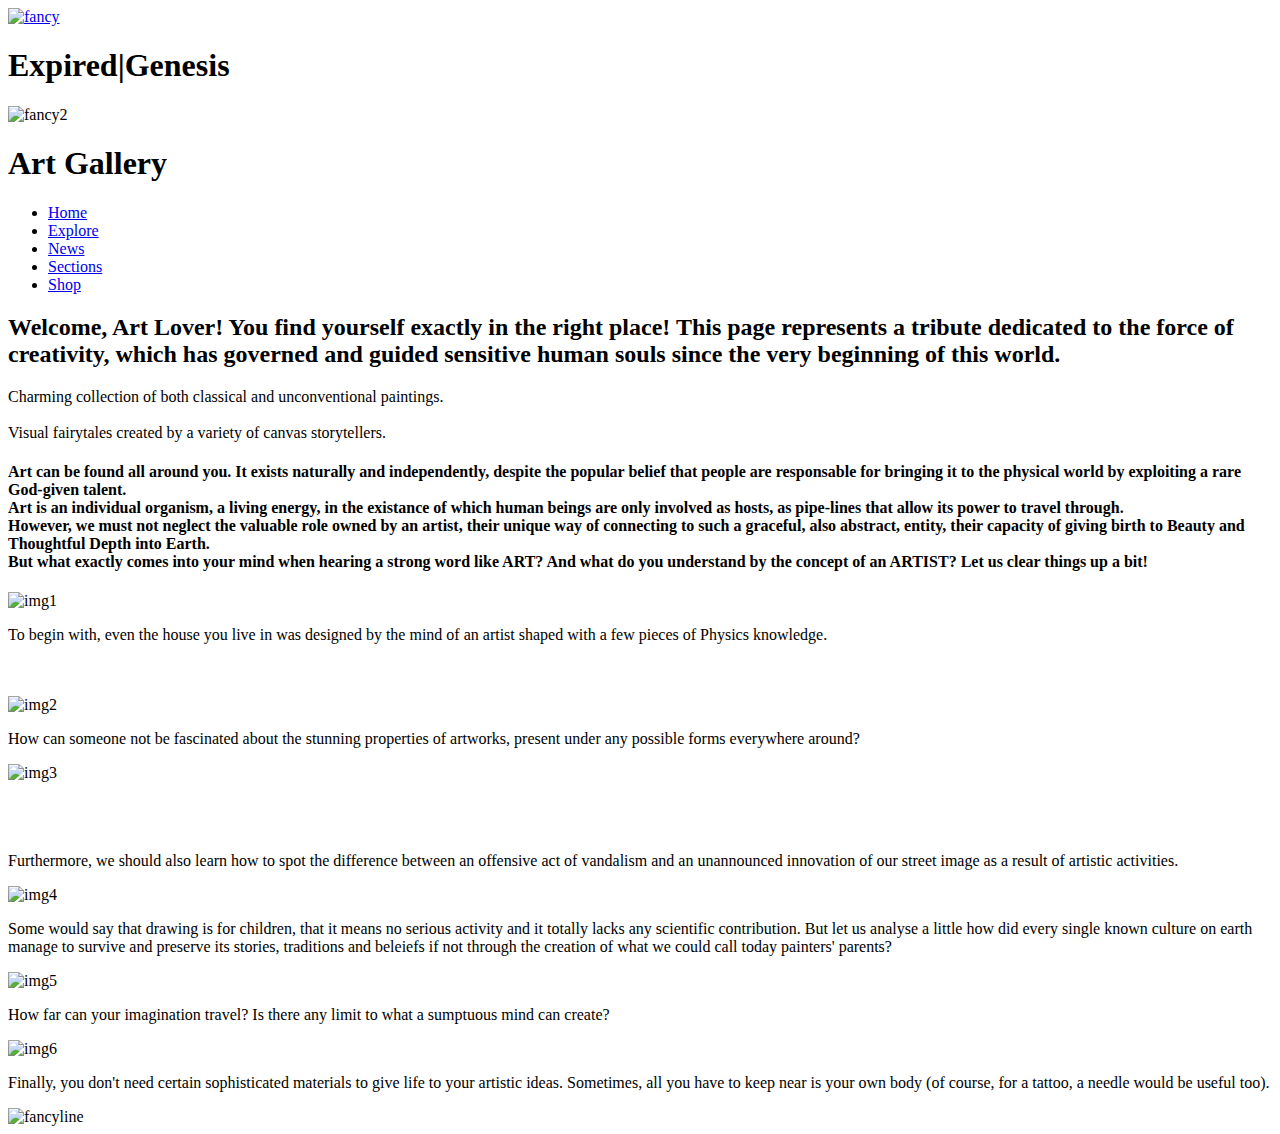
==== index.html @ 5c78a4f8 "Update index.html" ====
<!DOCTYPE html>
<html lang="en">
    
    <head>
        <meta charset="utf-8">
        <meta name="viewport" content="width=device-width, initial-scale=1.0">
        <title>Expired|Genesis</title>
        <meta name="art-gallery" content="A spectacular collection of masterpieces">
        <link type="text/CSS" rel="stylesheet" href="style.css">
        <link type="text/CSS" rel="stylesheet" href="stylesheet.css">
        <link type="image/png" rel="shortcut icon" href="https://images.saatchiart.com/saatchi/1024411/art/4396707/3466547-PPADHHXS-7.jpg">
    </head>
    <body>
        <div class="png">
            <a href="https://www.facebook.com/Simmiyo">
                <img alt="fancy" id="em" src="PinClipart.com_clip-art-email-icon_3337213.png"/>
            </a>
            <h1>Expired|Genesis</h1>
            <img alt="fancy2" src="toppng.com-fancy-line-png-2000x285.png"/>
            <h1>Art Gallery</h1>
        </div>
        <ul class="menu">
            <li><a class="active" href="index.html">Home</a></li>
            <li><a href="Explore.html">Explore</a></li>
            <li><a href="News.html">News</a></li>
            <li><a href="Sections.html">Sections</a></li>
            <li><a href="Shop.html">Shop</a></li>
        </ul>
        <h2>
            Welcome, Art Lover! You find yourself exactly in the right place! This page represents a tribute dedicated to the force of creativity, which has governed and guided sensitive human souls since the very beginning of this world. 
        </h2>
        <p class="rainbow">
            Charming collection of both classical and unconventional paintings.
            <br/><br/>Visual fairytales created by a variety of canvas storytellers.
        </p>
        <h4>Art can be found all around you. It exists naturally and independently, despite the popular belief that people are responsable for bringing it to the physical world by exploiting a rare God-given talent.<br/>Art is an individual organism, a living energy, in the existance of which human beings are only involved as hosts, as pipe-lines that allow its power to travel through.<br/>However, we must not neglect the valuable role owned by an artist, their unique way of connecting to such a graceful, also abstract, entity, their capacity of giving birth to Beauty and Thoughtful Depth into Earth.<br/>But what exactly comes into your mind when hearing a strong word like ART? And what do you understand by the concept of an ARTIST? Let us clear things up a bit!</h4>
        <div class="left"><img alt="img1" src="snail-fantasy-art-forest-house-wallpaper-preview.jpg"/><p>To begin with, even the house you live in was designed by the mind of an artist shaped with a few pieces of Physics knowledge.</p></div>
        <br/><br/>
        <div class="right"><img alt="img2" src="milan-gargoyles.jpg"/><p>How can someone not be fascinated about the stunning properties of artworks, present under any possible forms everywhere around?</p></div>
        <div class="left"><img alt="img3" src="Dze3PxyWkAAUDBL.jpg"/><p><br/><br/><br/>Furthermore, we should also learn how to spot the difference between an offensive act of vandalism and an unannounced innovation of our street image as a result of artistic activities.</p></div>
        <div class="right"><img alt="img4" src="0948ef599af8d937eaf1745bf157d761.jpg"/><p>Some would say that drawing is for children, that it means no serious activity and it totally lacks any scientific contribution. But let us analyse a little how did every single known culture on earth manage to survive and preserve its stories, traditions and beleiefs if not through the creation of what we could call today painters' parents?</p></div>
        <div class="left"><img alt="img5" src="vladimir-kush-oil-painting-02.jpg"/><p>How far can your imagination travel? Is there any limit to what a sumptuous mind can create?</p>
        </div>
        <div class="right"><img alt="img6" src="Magical-Harry-Potter-Tattoo-Designs0291.jpg"/><p>Finally, you don't need certain sophisticated materials to give life to your artistic ideas. Sometimes, all you have to keep near is your own body (of course, for a tattoo, a needle would be useful too).</p>
        </div>
        <img alt="fancyline" id="fancyline" src="toppng.com-fancy-line-png-2000x285.png"/>
    </body>
</html>
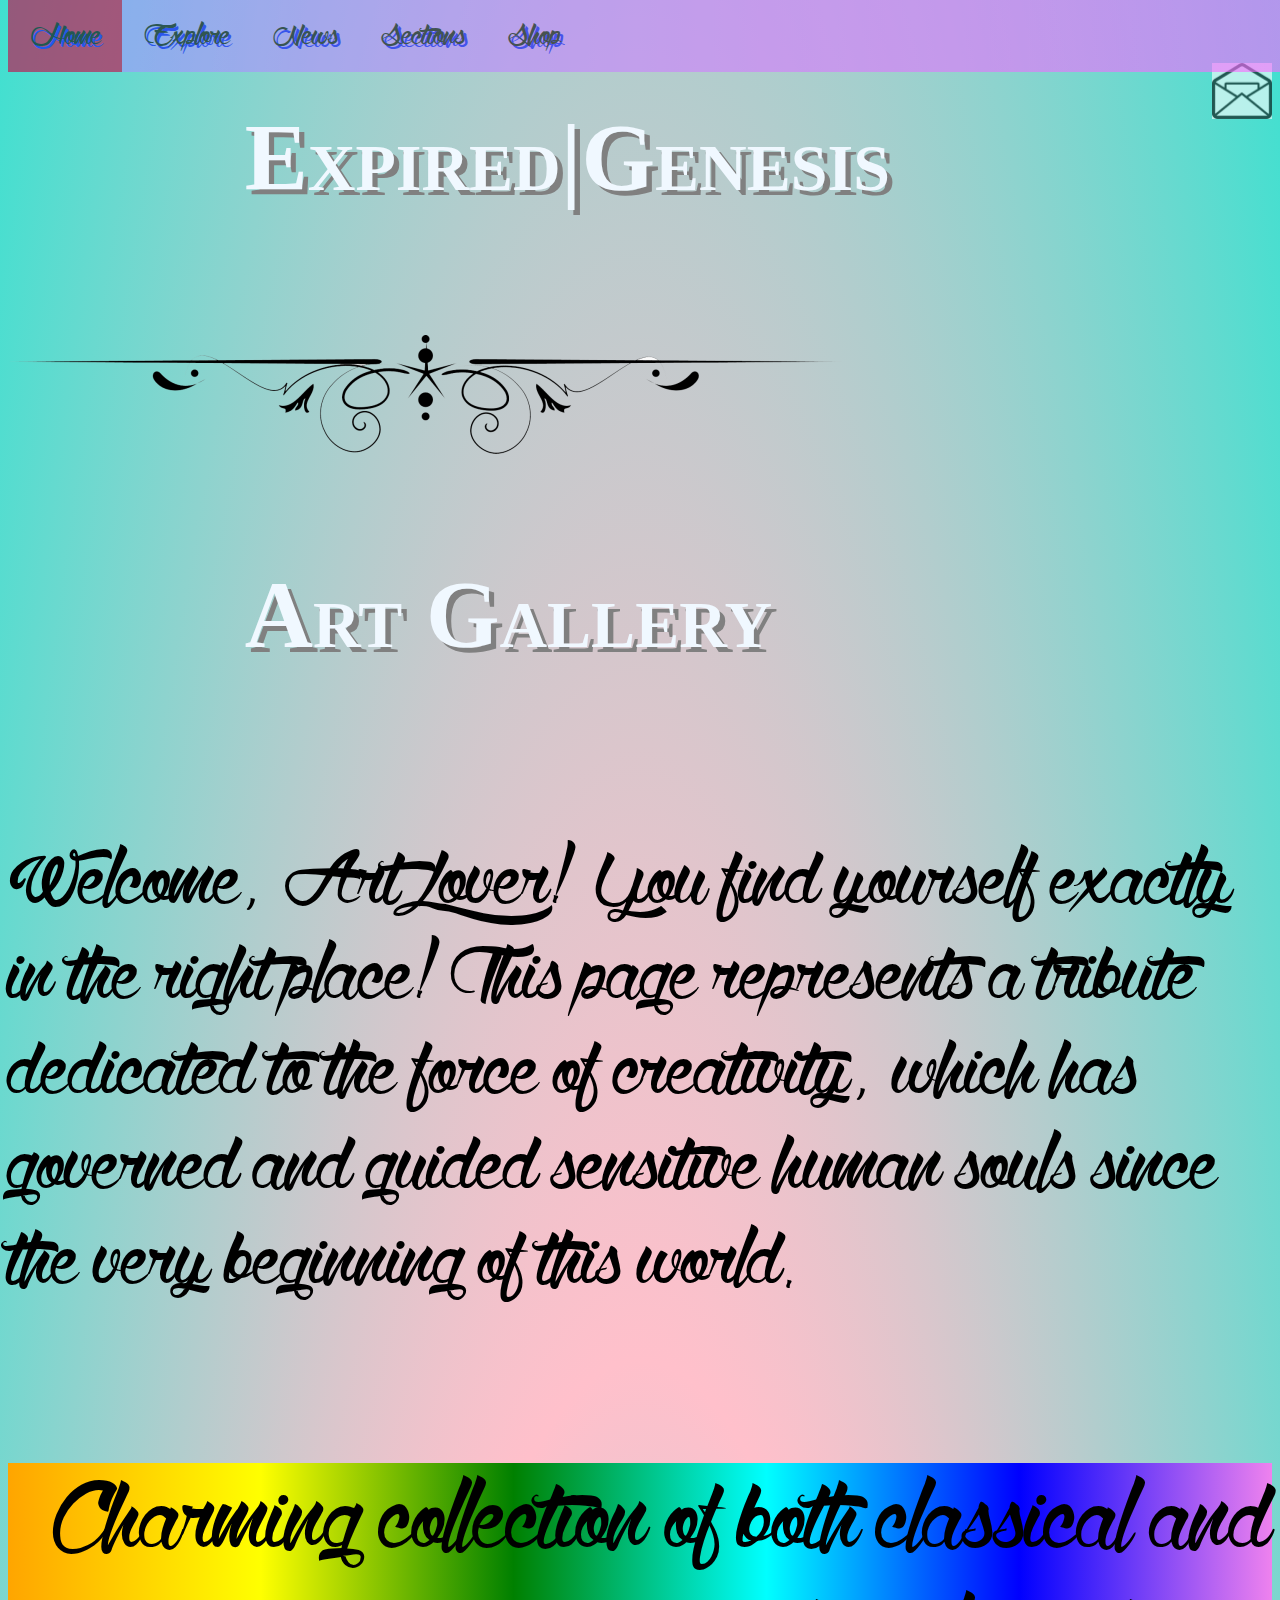
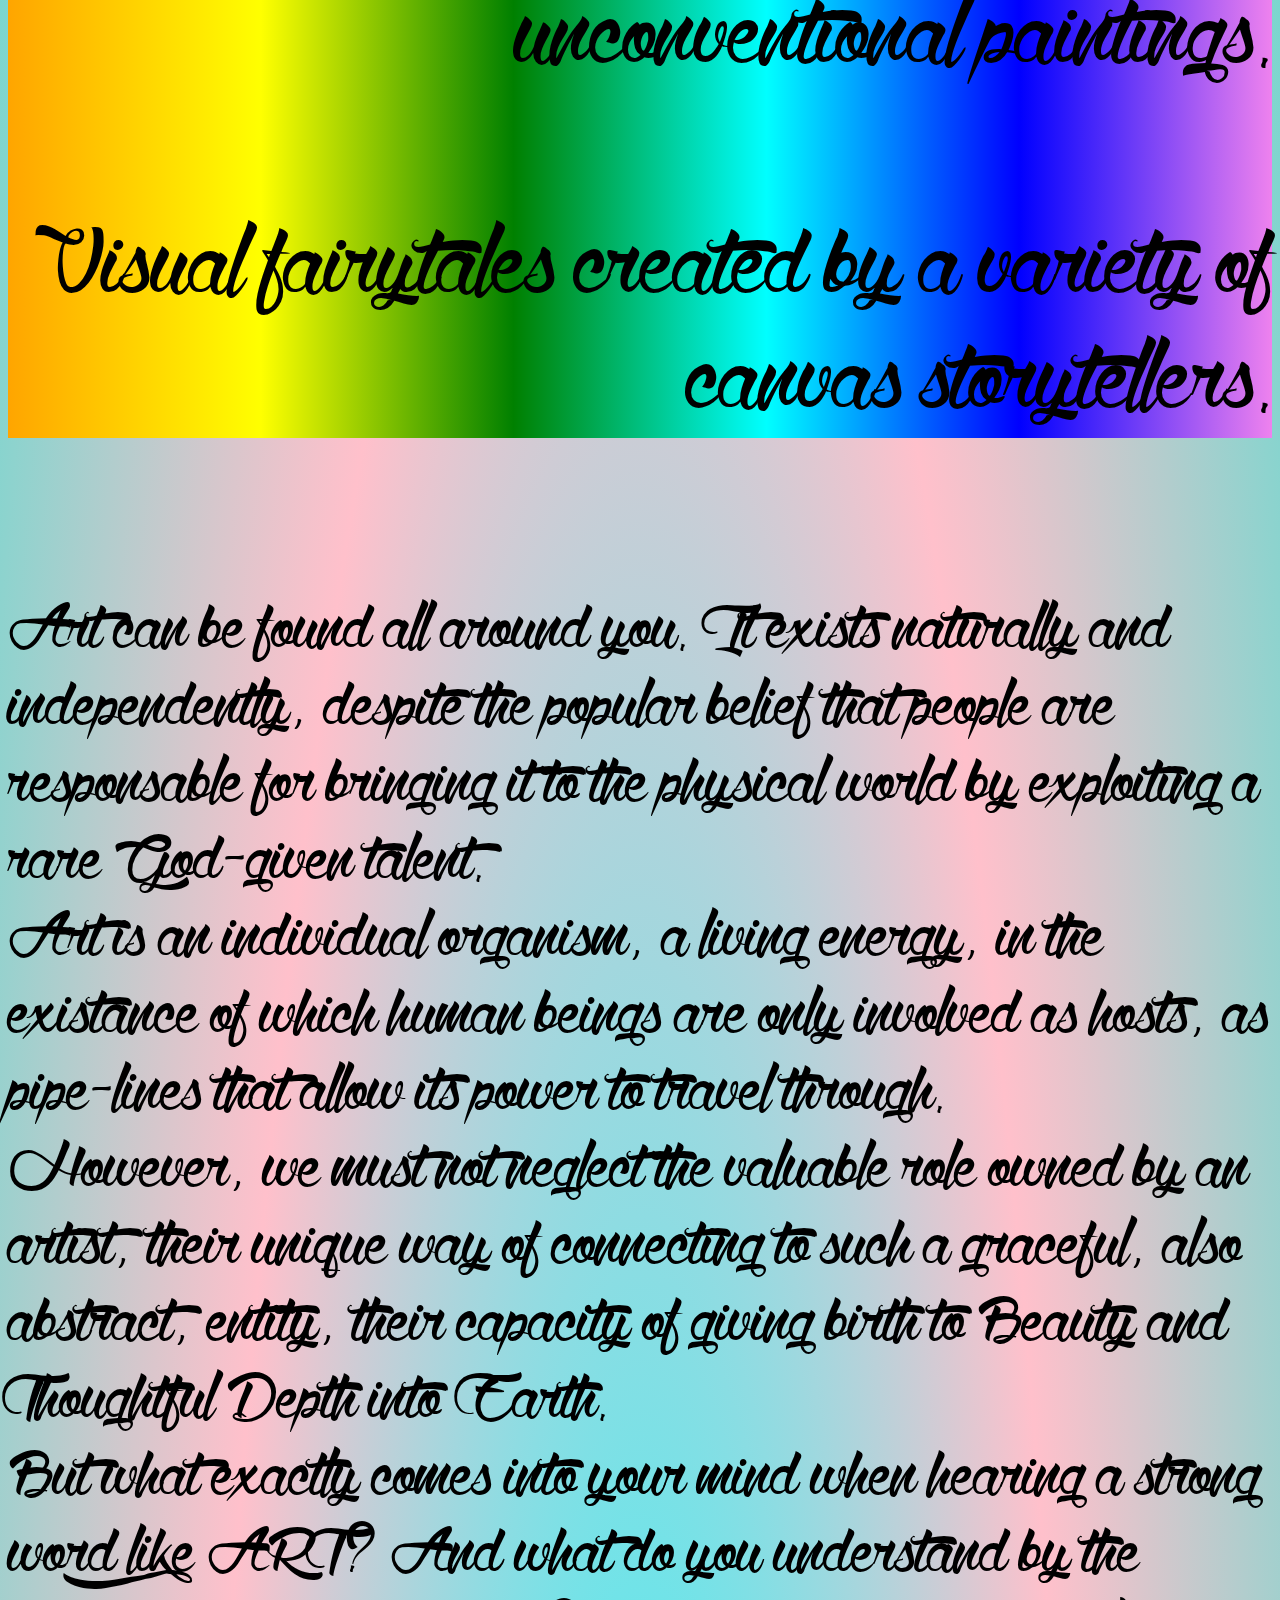
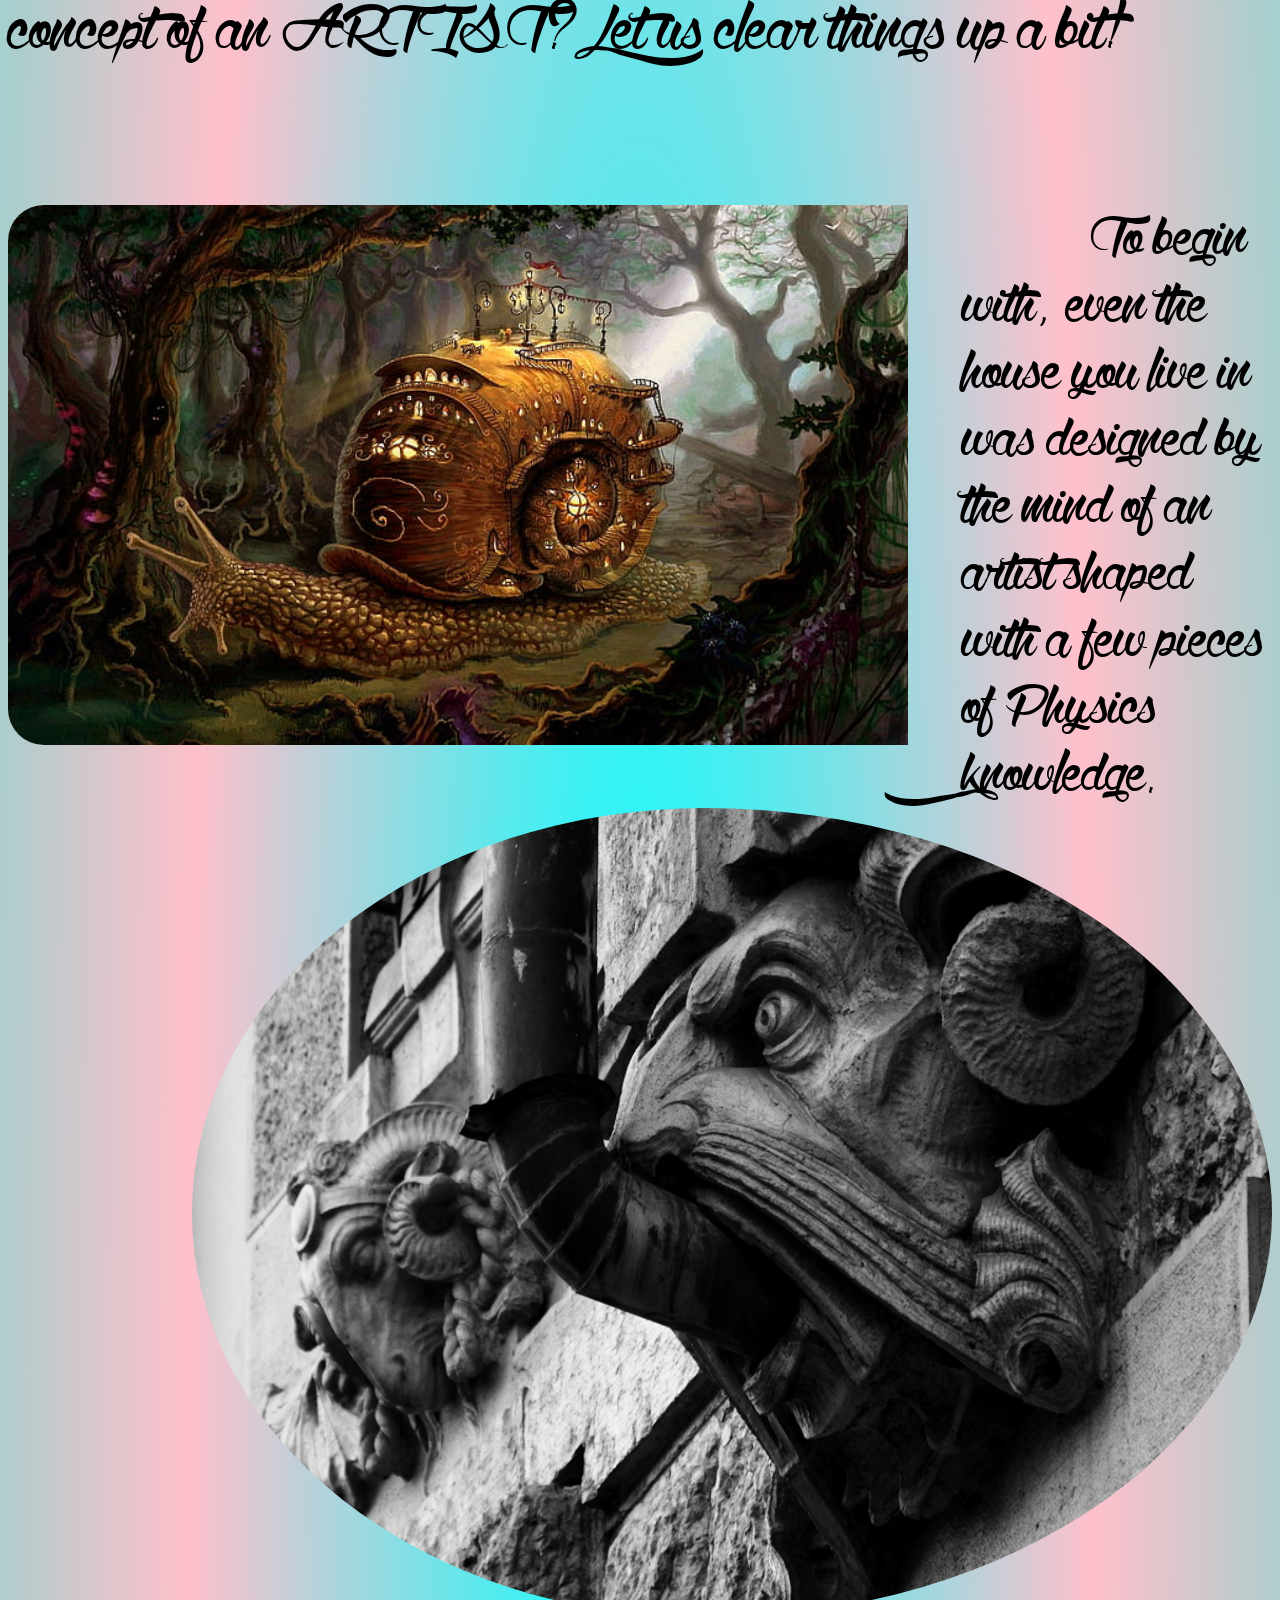
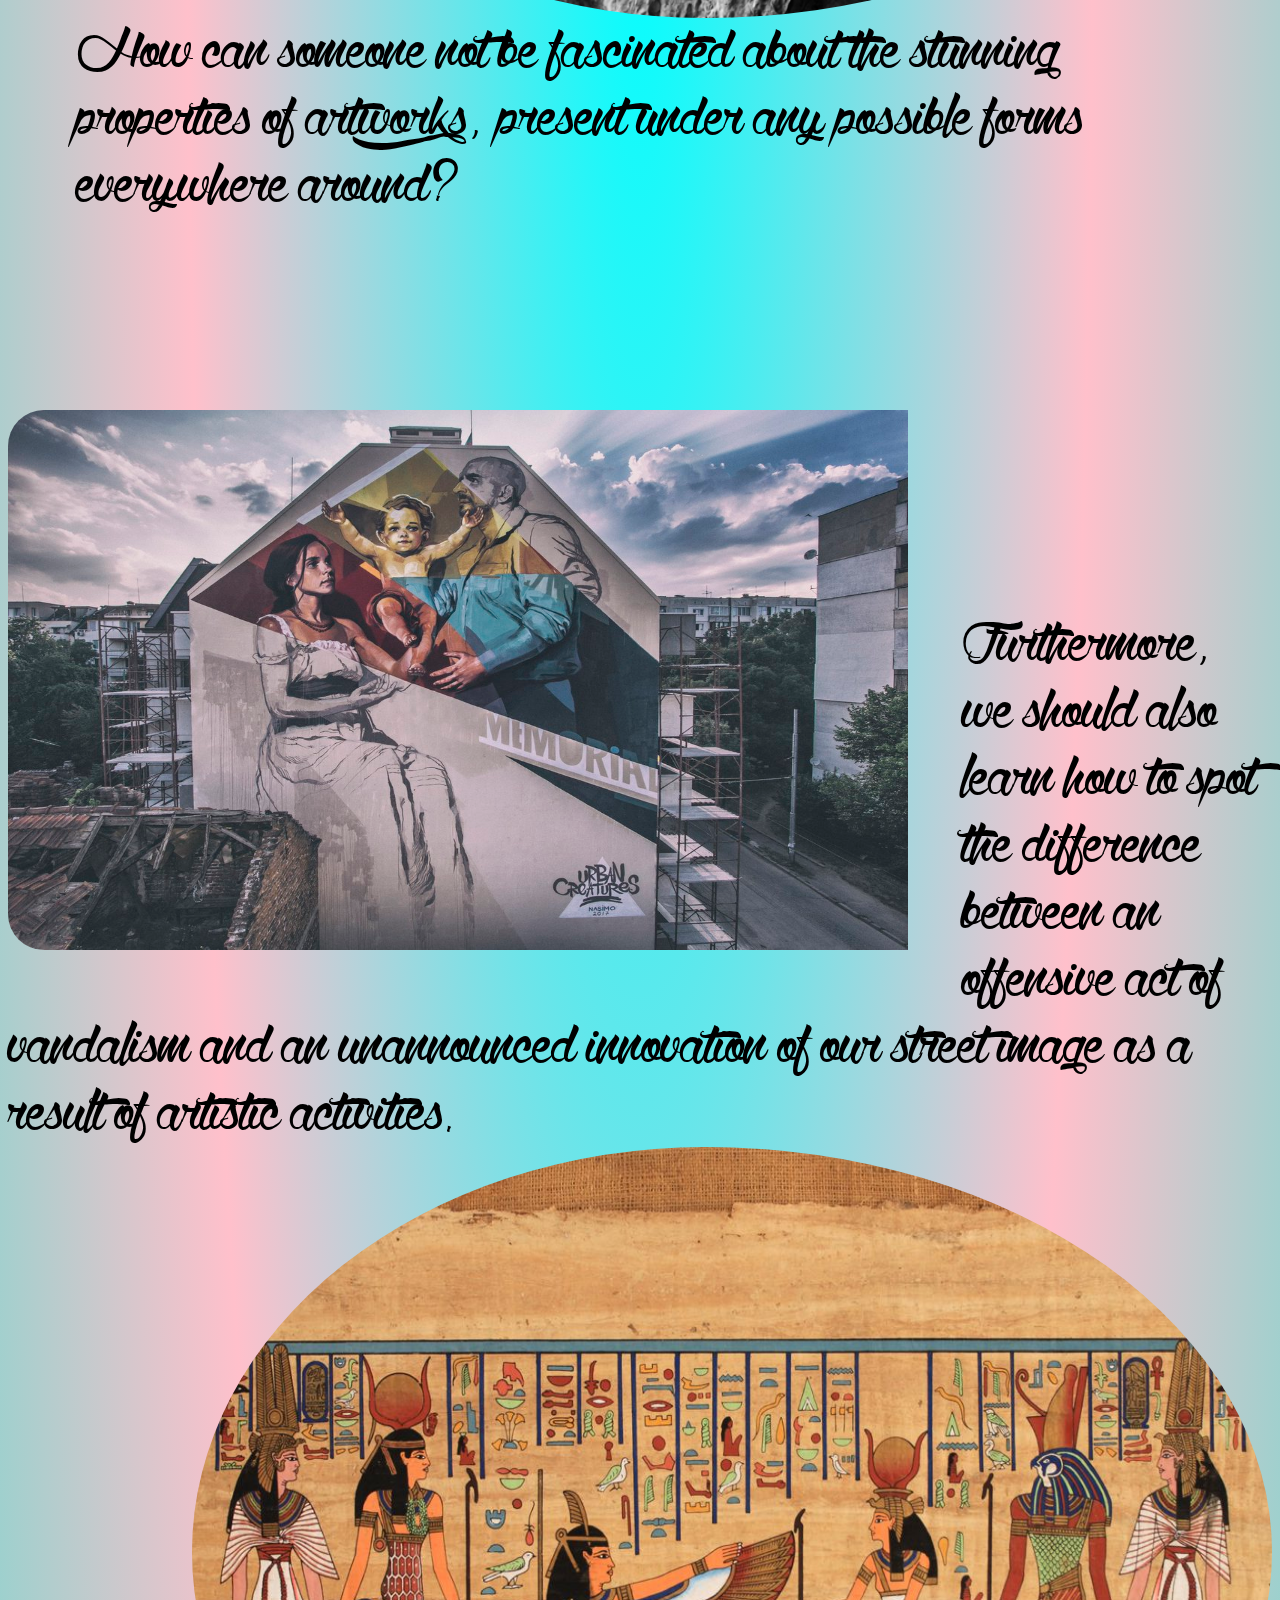
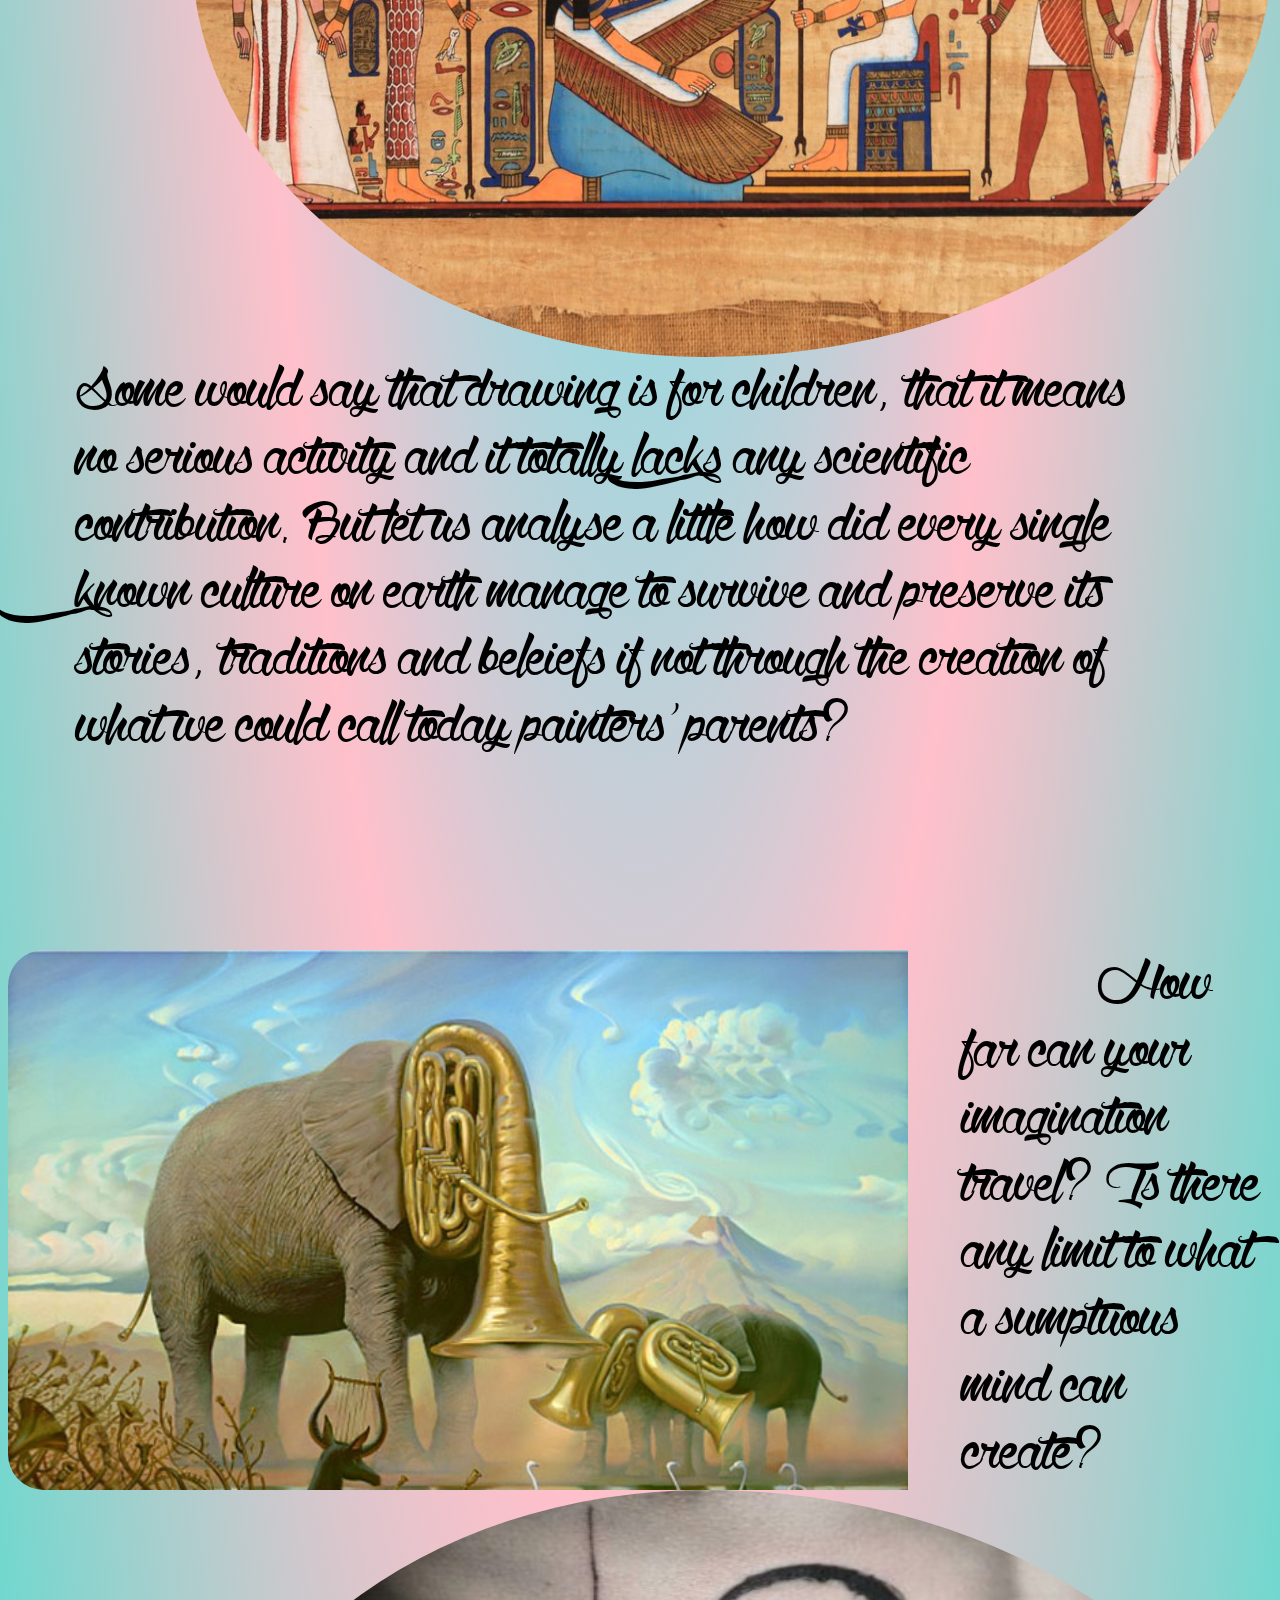
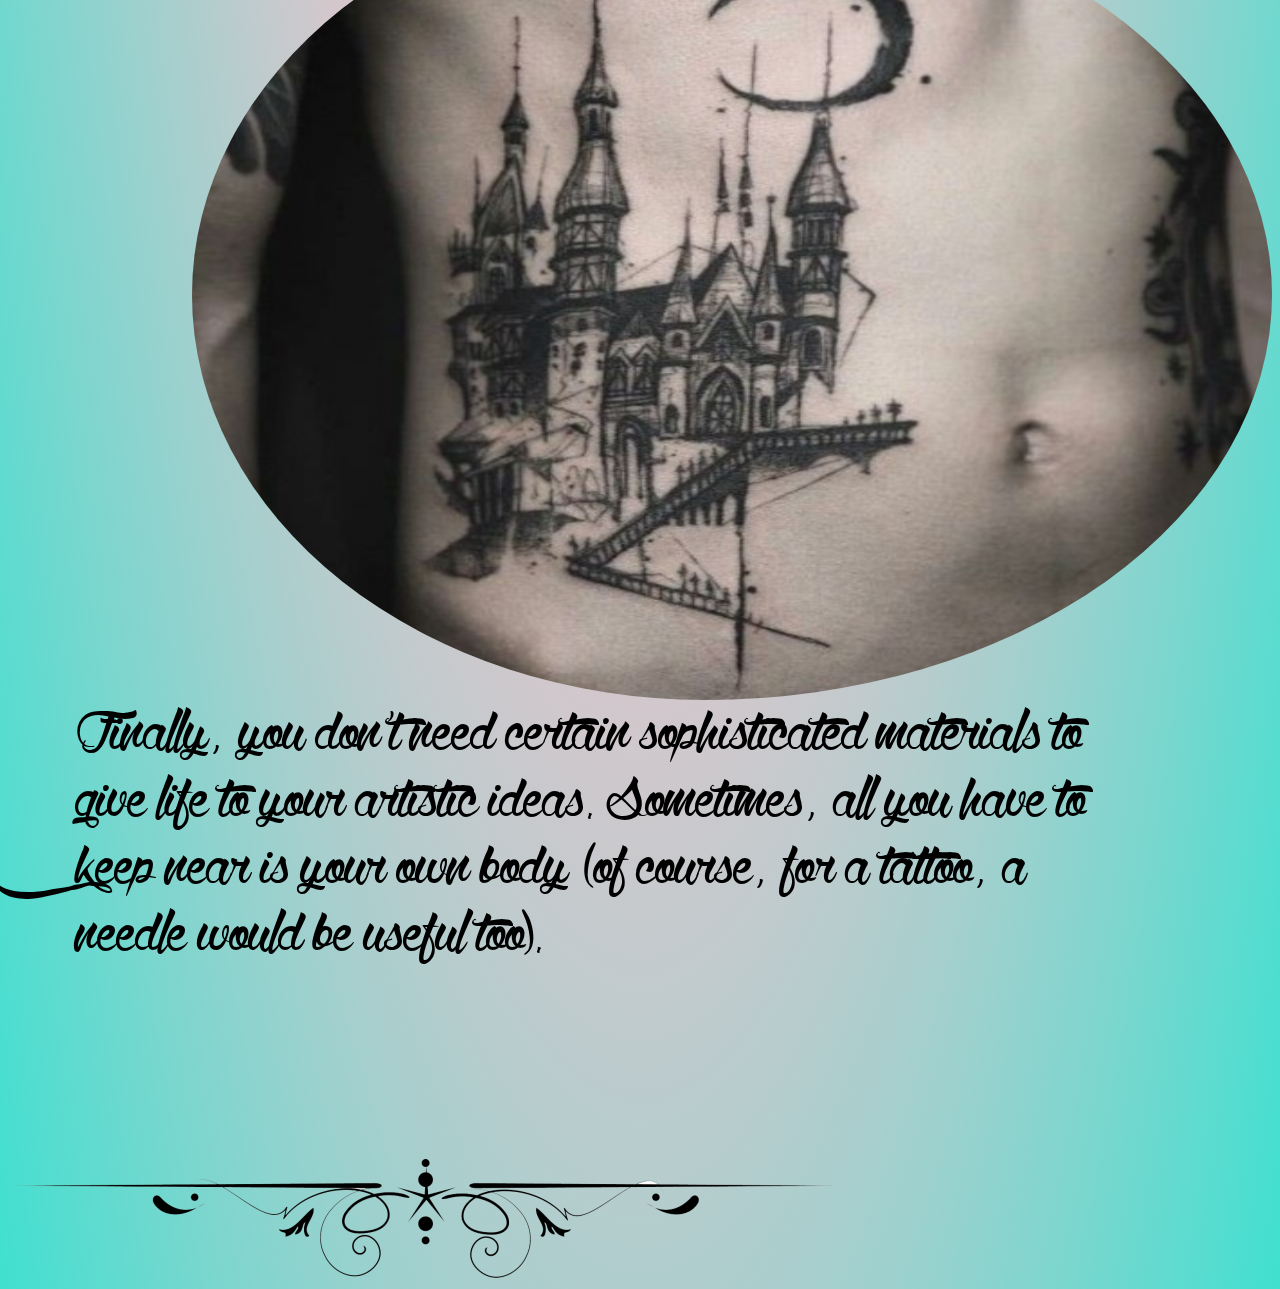
==== commit c7796e60: "Update index.html" ====
--- a/index.html
+++ b/index.html
@@ -6,17 +6,17 @@
         <meta name="viewport" content="width=device-width, initial-scale=1.0">
         <title>Expired|Genesis</title>
         <meta name="art-gallery" content="A spectacular collection of masterpieces">
-        <link type="text/CSS" rel="stylesheet" href="style.css">
-        <link type="text/CSS" rel="stylesheet" href="stylesheet.css">
+        <link type="text/CSS" rel="stylesheet" href="styles/style.css">
+        <link type="text/CSS" rel="stylesheet" href="styles/stylesheet.css">
         <link type="image/png" rel="shortcut icon" href="https://images.saatchiart.com/saatchi/1024411/art/4396707/3466547-PPADHHXS-7.jpg">
     </head>
     <body>
         <div class="png">
             <a href="https://www.facebook.com/Simmiyo">
-                <img alt="fancy" id="em" src="PinClipart.com_clip-art-email-icon_3337213.png"/>
+                <img alt="fancy" id="em" src="imagini/PinClipart.com_clip-art-email-icon_3337213.png"/>
             </a>
             <h1>Expired|Genesis</h1>
-            <img alt="fancy2" src="toppng.com-fancy-line-png-2000x285.png"/>
+            <img alt="fancy2" src="imagini/toppng.com-fancy-line-png-2000x285.png"/>
             <h1>Art Gallery</h1>
         </div>
         <ul class="menu">
@@ -34,15 +34,15 @@
             <br/><br/>Visual fairytales created by a variety of canvas storytellers.
         </p>
         <h4>Art can be found all around you. It exists naturally and independently, despite the popular belief that people are responsable for bringing it to the physical world by exploiting a rare God-given talent.<br/>Art is an individual organism, a living energy, in the existance of which human beings are only involved as hosts, as pipe-lines that allow its power to travel through.<br/>However, we must not neglect the valuable role owned by an artist, their unique way of connecting to such a graceful, also abstract, entity, their capacity of giving birth to Beauty and Thoughtful Depth into Earth.<br/>But what exactly comes into your mind when hearing a strong word like ART? And what do you understand by the concept of an ARTIST? Let us clear things up a bit!</h4>
-        <div class="left"><img alt="img1" src="snail-fantasy-art-forest-house-wallpaper-preview.jpg"/><p>To begin with, even the house you live in was designed by the mind of an artist shaped with a few pieces of Physics knowledge.</p></div>
+        <div class="left"><img alt="img1" src="imagini/snail-fantasy-art-forest-house-wallpaper-preview.jpg"/><p>To begin with, even the house you live in was designed by the mind of an artist shaped with a few pieces of Physics knowledge.</p></div>
         <br/><br/>
-        <div class="right"><img alt="img2" src="milan-gargoyles.jpg"/><p>How can someone not be fascinated about the stunning properties of artworks, present under any possible forms everywhere around?</p></div>
-        <div class="left"><img alt="img3" src="Dze3PxyWkAAUDBL.jpg"/><p><br/><br/><br/>Furthermore, we should also learn how to spot the difference between an offensive act of vandalism and an unannounced innovation of our street image as a result of artistic activities.</p></div>
-        <div class="right"><img alt="img4" src="0948ef599af8d937eaf1745bf157d761.jpg"/><p>Some would say that drawing is for children, that it means no serious activity and it totally lacks any scientific contribution. But let us analyse a little how did every single known culture on earth manage to survive and preserve its stories, traditions and beleiefs if not through the creation of what we could call today painters' parents?</p></div>
-        <div class="left"><img alt="img5" src="vladimir-kush-oil-painting-02.jpg"/><p>How far can your imagination travel? Is there any limit to what a sumptuous mind can create?</p>
+        <div class="right"><img alt="img2" src="imagini/milan-gargoyles.jpg"/><p>How can someone not be fascinated about the stunning properties of artworks, present under any possible forms everywhere around?</p></div>
+        <div class="left"><img alt="img3" src="imagini/Dze3PxyWkAAUDBL.jpg"/><p><br/><br/><br/>Furthermore, we should also learn how to spot the difference between an offensive act of vandalism and an unannounced innovation of our street image as a result of artistic activities.</p></div>
+        <div class="right"><img alt="img4" src="imagini/0948ef599af8d937eaf1745bf157d761.jpg"/><p>Some would say that drawing is for children, that it means no serious activity and it totally lacks any scientific contribution. But let us analyse a little how did every single known culture on earth manage to survive and preserve its stories, traditions and beleiefs if not through the creation of what we could call today painters' parents?</p></div>
+        <div class="left"><img alt="img5" src="imagini/vladimir-kush-oil-painting-02.jpg"/><p>How far can your imagination travel? Is there any limit to what a sumptuous mind can create?</p>
         </div>
-        <div class="right"><img alt="img6" src="Magical-Harry-Potter-Tattoo-Designs0291.jpg"/><p>Finally, you don't need certain sophisticated materials to give life to your artistic ideas. Sometimes, all you have to keep near is your own body (of course, for a tattoo, a needle would be useful too).</p>
+        <div class="right"><img alt="img6" src="imagini/Magical-Harry-Potter-Tattoo-Designs0291.jpg"/><p>Finally, you don't need certain sophisticated materials to give life to your artistic ideas. Sometimes, all you have to keep near is your own body (of course, for a tattoo, a needle would be useful too).</p>
         </div>
-        <img alt="fancyline" id="fancyline" src="toppng.com-fancy-line-png-2000x285.png"/>
+        <img alt="fancyline" id="fancyline" src="imagini/toppng.com-fancy-line-png-2000x285.png"/>
     </body>
 </html>
--- a/styles/style.css
+++ b/styles/style.css
@@ -0,0 +1,185 @@
+body
+{
+  min-height: fit-content;
+  min-width: fit-content;
+  background-color: #cccccc;
+  background-image: radial-gradient(aqua, pink, turquoise);
+}
+
+h1
+{
+    font-family: cursive;
+    font-variant: small-caps;
+    font-size: 10.5vh;
+    font-weight: 600;
+    font-stretch: extra-expanded;
+    padding: 4.5vh 9vh 6.7vh 26.3vh;
+    text-shadow: 0.6vh 0.6vh grey;
+    color: aliceblue;
+}
+
+h1 img
+{
+    float: left;
+}
+
+.png
+{
+    position: relative;
+    background: transparent;
+    background-image: url("fa84b3da471fbf963155af9fea205bb7.jpg");
+    background-repeat: no-repeat;
+    background-size:cover;
+    width: 100%;
+}
+
+#em
+{
+    position: relative;
+    float: right;
+    background-color: white;
+    opacity: 0.6;
+    width: 60px;
+}
+
+#fancyline{
+    adding-left: 20vw;
+}
+
+#em:hover
+{
+    opacity: 1;
+}
+
+
+
+.rainbow
+{
+    background: red;
+    background: linear-gradient(to right, orange , yellow, green, cyan, blue, violet);
+    /*-webkit-background-clip: text;
+    -webkit-text-fill-color: transparent;*/
+    font-size: 12vw;
+    text-align: right;
+}
+
+@keyframes anim1
+{
+    100%,0%{
+			background-color: rgb(255,0,0);
+            color: rgb(0,255,255);
+		}
+		8%{
+			background-color: rgb(255,127,0);
+            color: rgb(0,128,255);
+		}
+		16%{
+			background-color: rgb(255,255,0);
+            color: rgb(0,0,255);
+		}
+		25%{
+			background-color: rgb(127,255,0);
+            color: rgb(128,0,255);
+		}
+		33%{
+			background-color: rgb(0,255,0);
+            color: rgb(255,0,255);
+		}
+		41%{
+			background-color: rgb(0,255,127);
+            color: rgb(255,0,128);
+		}
+		50%{
+			background-color: rgb(0,255,255);
+            color: rgb(255,0,0);
+		}
+		58%{
+			background-color: rgb(0,127,255);
+            color: rgb(255,128,0);
+		}
+		66%{
+			background-color: rgb(0,0,255);
+            color: rgb(255,255,0);
+		}
+		75%{
+			background-color: rgb(127,0,255);
+            color: rgb(128,255,0);
+		}
+		83%{
+			background-color: rgb(255,0,255);
+            color: rgb(0,255,0);
+		}
+		91%{
+			background-color: rgb(255,0,127);
+            color: rgb(0,255,128);
+		}
+}
+
+h2
+{
+    animation: anim1 33s infinite;
+    font-size: 14vh;
+    font-weight: 100;
+}
+
+p
+{
+    font-size: 10vh;
+    font-weight: 100;
+}
+
+.left img
+{
+    height: 60vh;
+    width: 100vh;
+    float: left;
+    padding-right: 6vh;
+    border-radius: 4vh;
+}
+
+.left, .right
+{
+    height: 75;
+    display: block;
+    float: left;
+}
+
+.left p
+{
+    display: inline;
+    padding: 3.7vh 7.5vh 11.2vh 14.9vh;
+    text-align: justify;
+    word-break:keep-all;
+    top: 0%;
+}
+
+h4
+{
+    font-size: 8vw;
+    font-weight: 100;
+}
+
+.right img
+{
+    height: 90vh;
+    width: 120vh;
+    float: right;
+    padding-left: 6vh;
+    border-radius: 50%;
+}
+
+.right p
+{
+    padding: 3.7vh 14.9vh 11.2vh 7.5vh;
+    text-align:left;
+    word-break: keep-all;
+}
+
+body
+{
+    background-color: cadetblue;
+}
+
+.menu{
+	z-index: 1;
+}
--- a/styles/stylesheet.css
+++ b/styles/stylesheet.css
@@ -0,0 +1,88 @@
+@font-face {
+    font-family: 'wolf_in_the_cityregular';
+    src: url('wolf_in_the_city-webfont.woff2') format('woff2'),
+         url('wolf_in_the_city-webfont.woff') format('woff');
+    font-weight: normal;
+    font-style: normal;
+
+}
+
+*
+{
+    font-family: wolf_in_the_cityregular;
+}
+
+html
+{
+  min-height: fit-content;
+  min-width: fit-content;
+}
+
+.menu 
+{
+    list-style-type: none;
+    margin: 0;
+    padding: 0;
+    background-image: linear-gradient(-90deg, #FF66FF, #9999FF);
+    opacity: 0.6;
+    position: fixed;
+    top: 0;
+    width: 100%;
+}
+
+.menu li
+{
+    float: left;
+}
+
+.menu li a
+{
+    display: inline-block;
+    color: black;
+    font-size: 5.3vh;
+    text-shadow: 0.3vh 0.3vh blue;
+    text-align: center;
+    padding: 2vh 2.4vh;
+    text-decoration: none;
+}
+
+.active
+{
+    background-color: #cc0044;
+}
+
+li a:hover:not(.active)
+{
+    background-color: #ff80ff;
+}
+
+
+.page-decoration {
+    padding-top: 40px;
+    margin: 50px auto;
+    display: block; 
+    width: 400px;
+}
+
+@media only screen and (max-width: 600px) {
+    p 
+    {
+        font-size: 1.5rem;
+    }
+    
+    .page-decoration {
+        width: 500px;
+        padding-top: 50px;
+    }
+}
+@media only screen and (max-width: 800px) {
+    p 
+    {
+        font-size: 1.8rem;
+    }
+    
+    .page-decoration {
+        width: 600px;
+        padding-top: 60px;
+    }
+}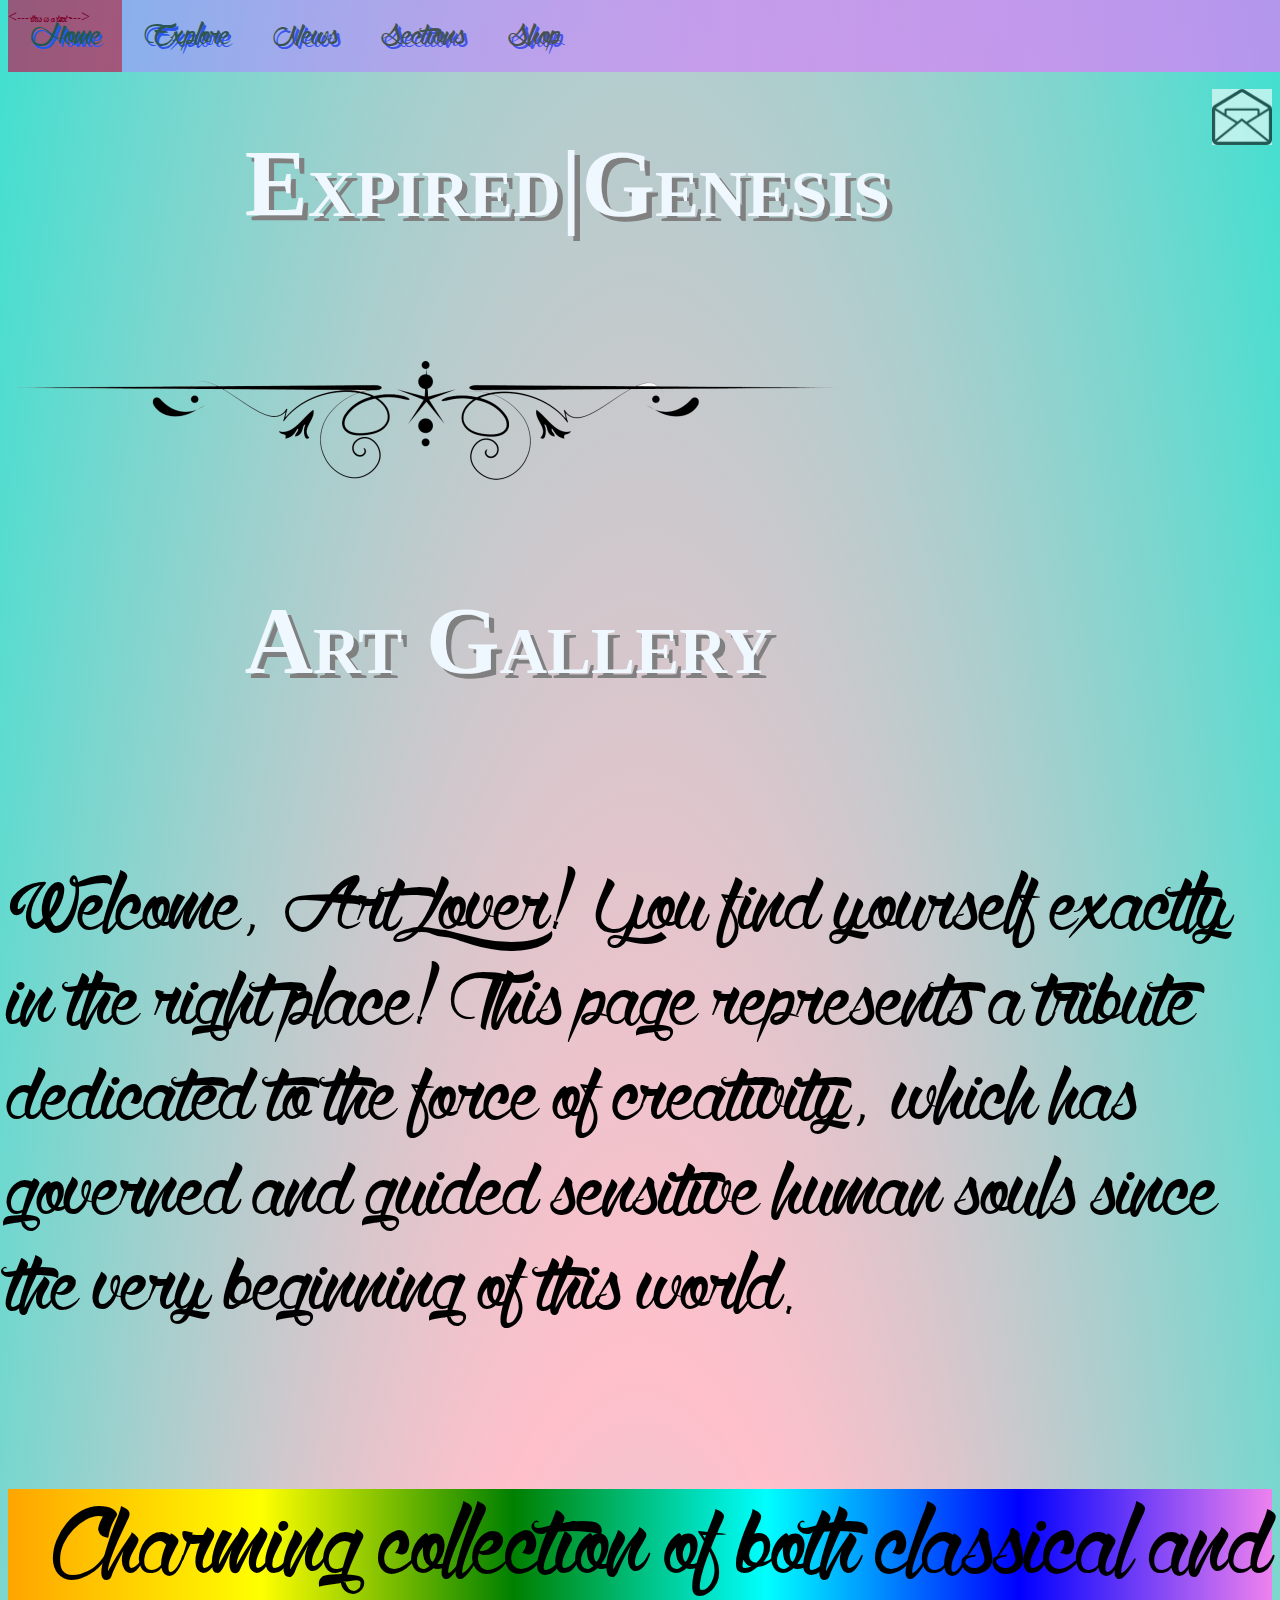
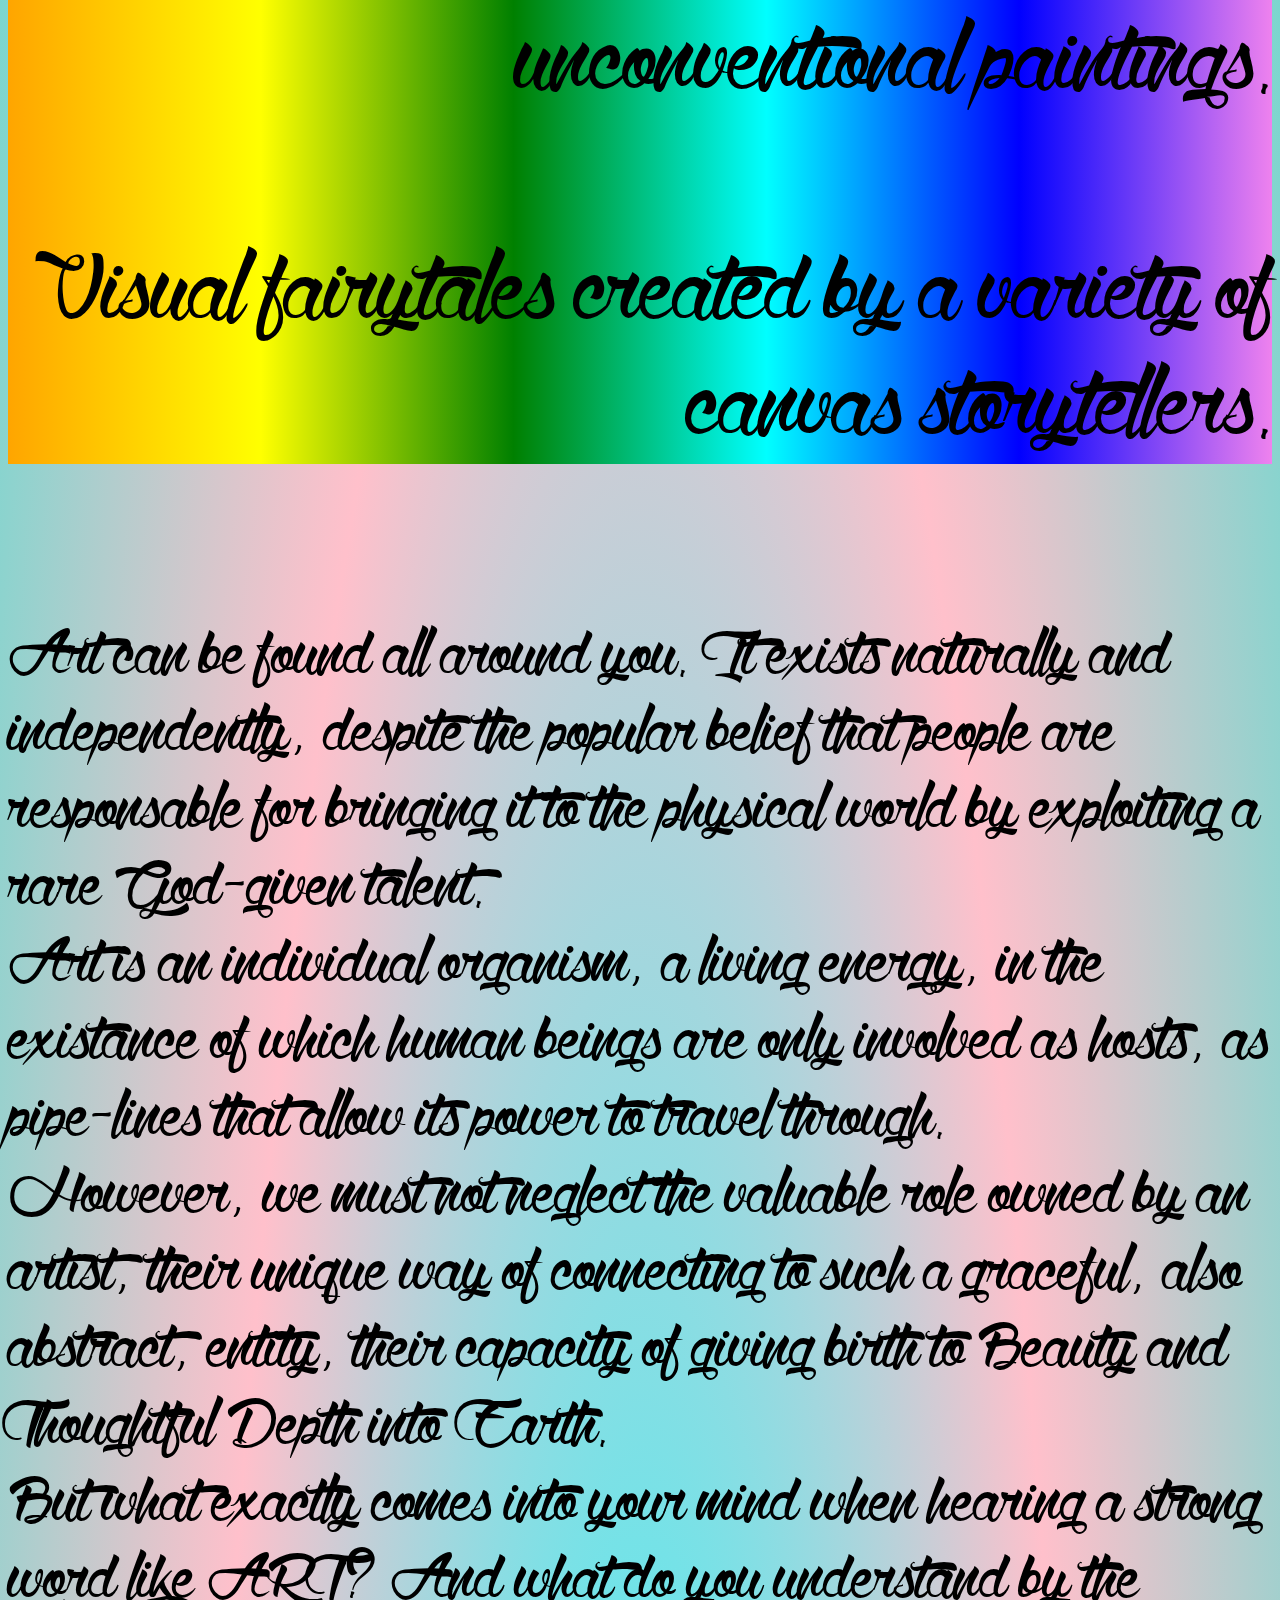
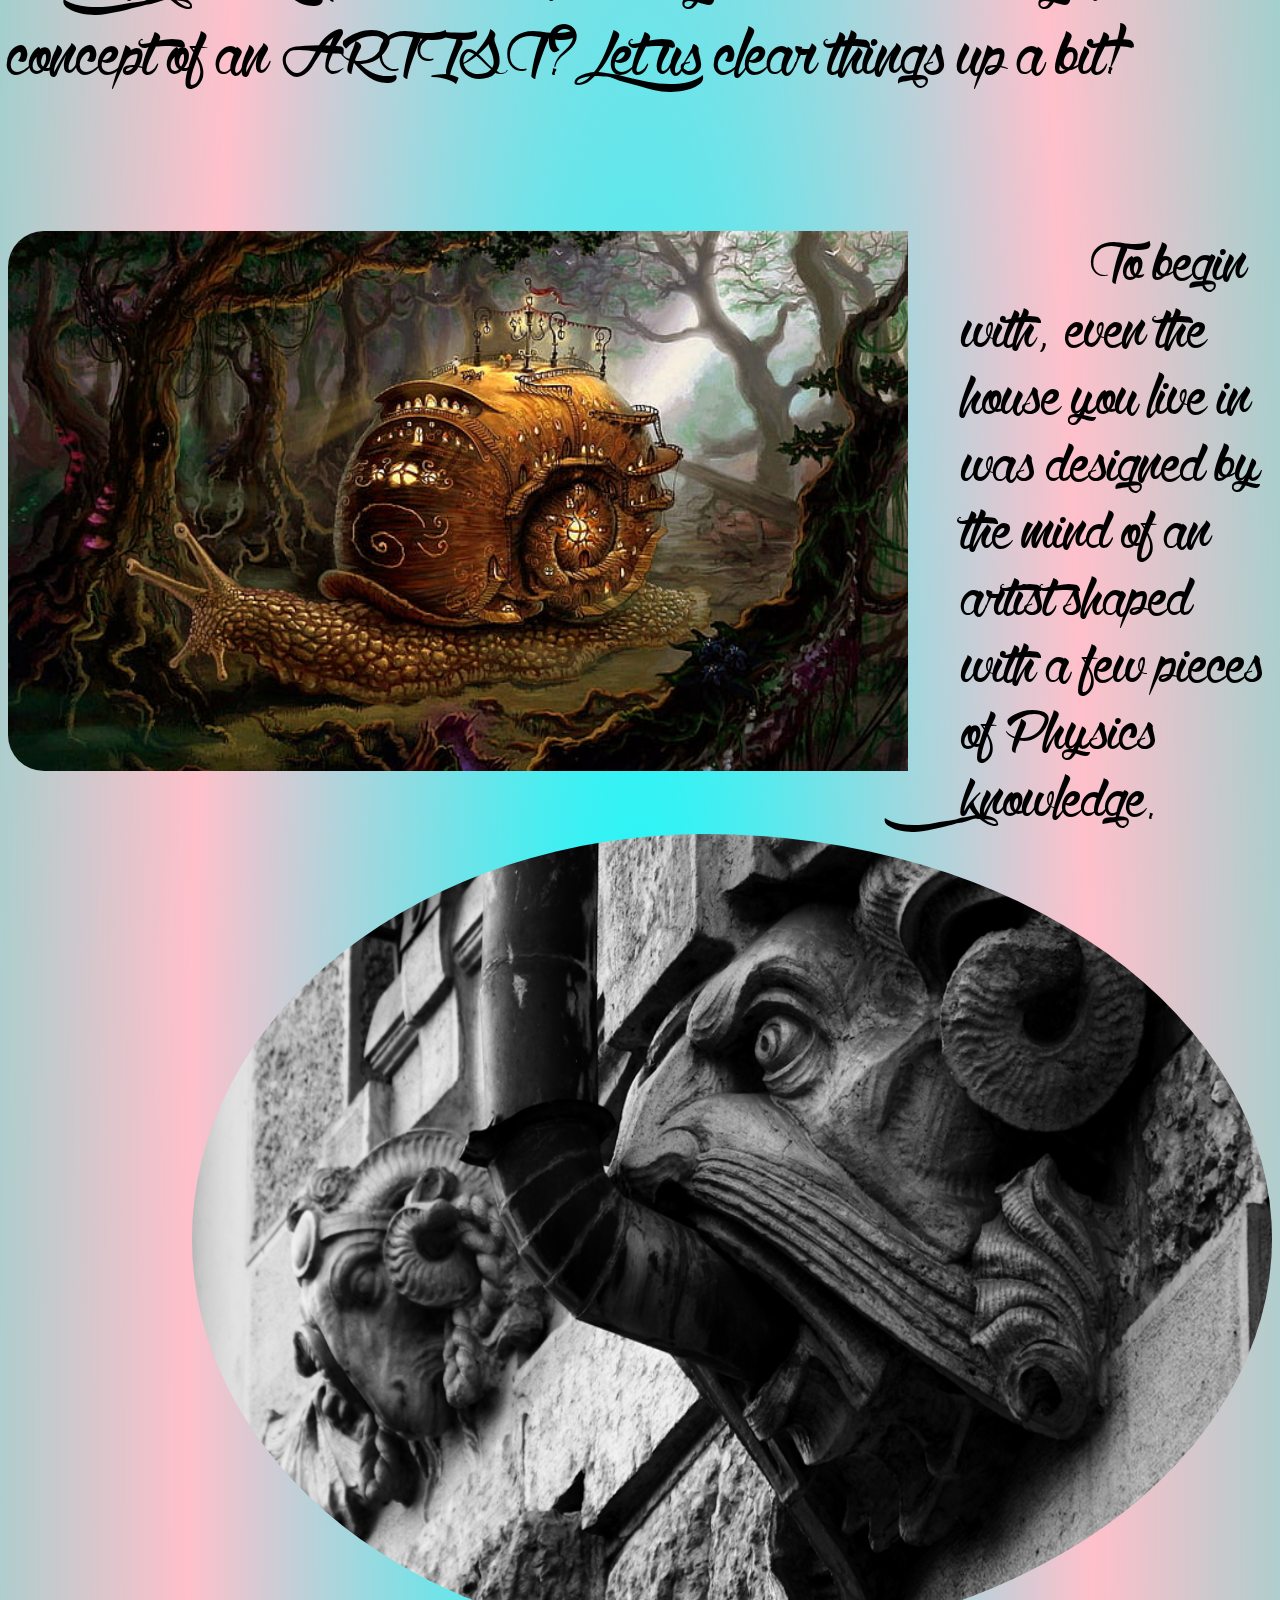
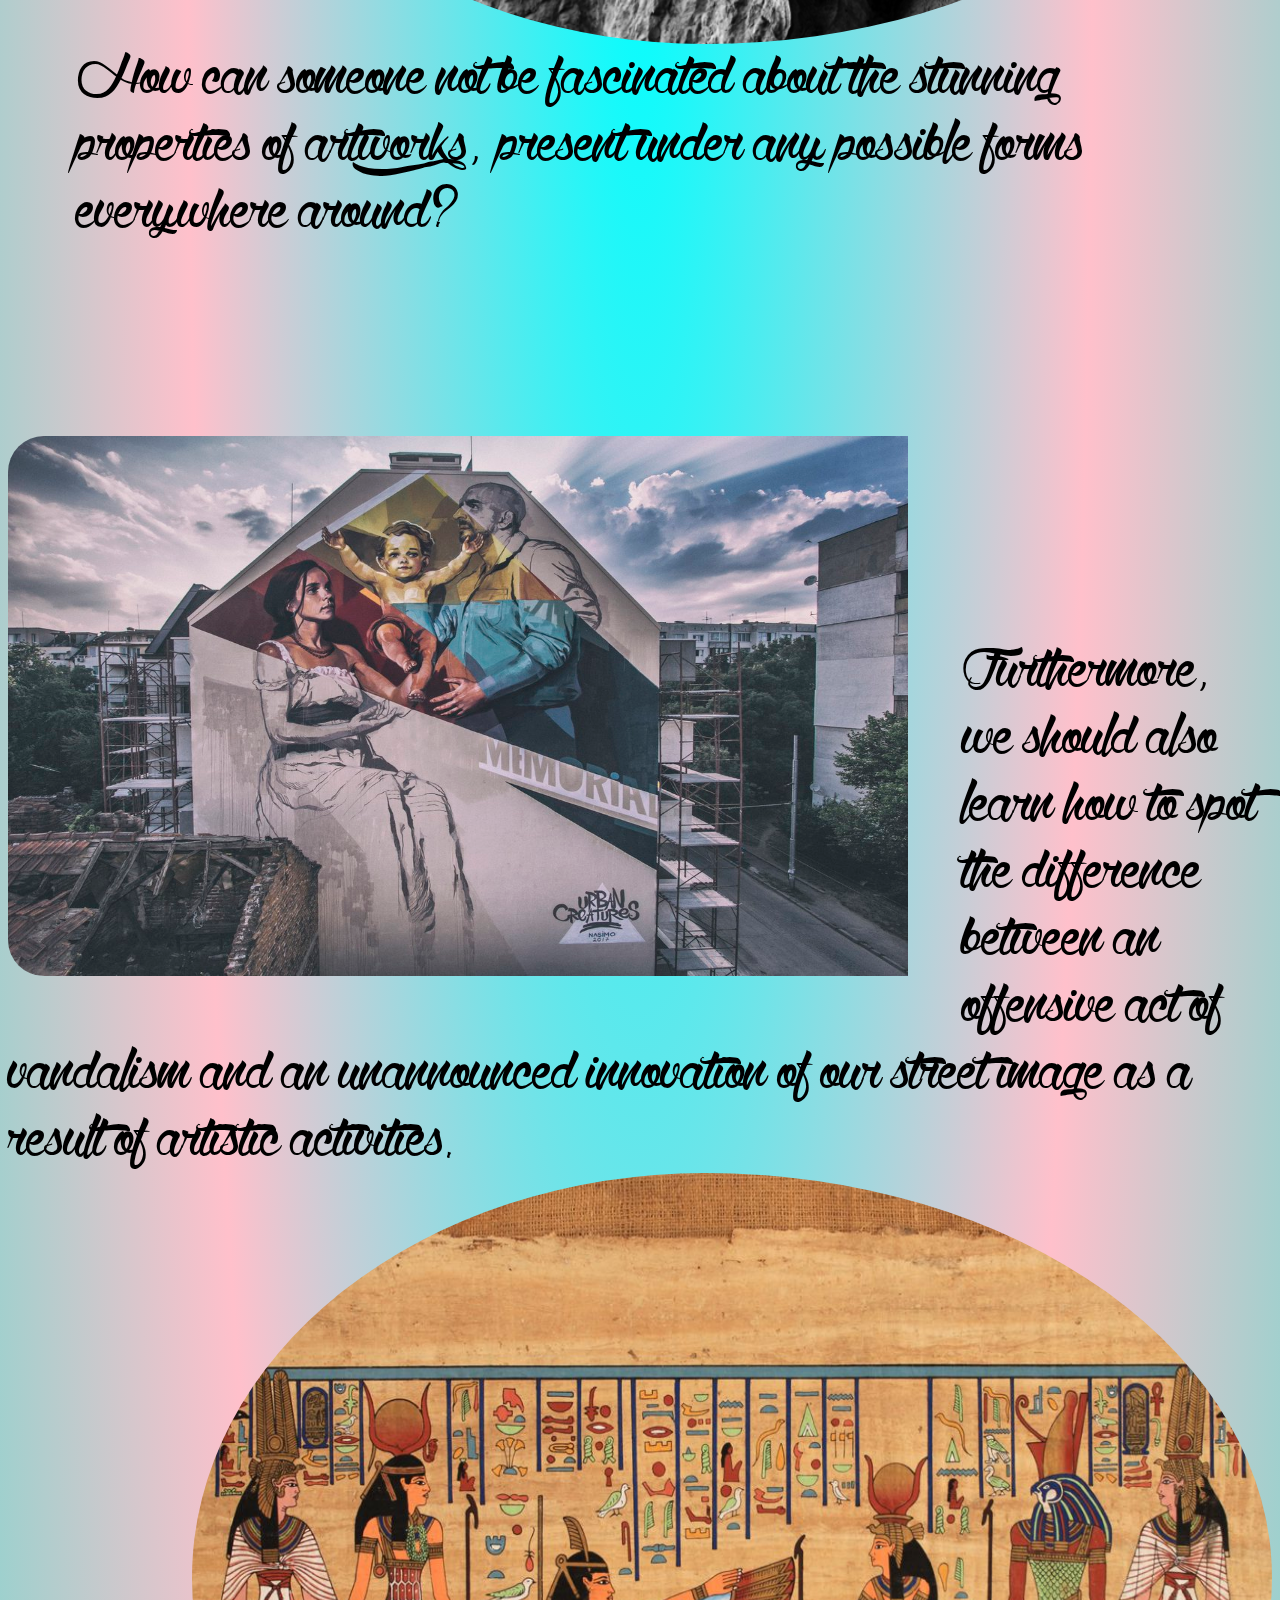
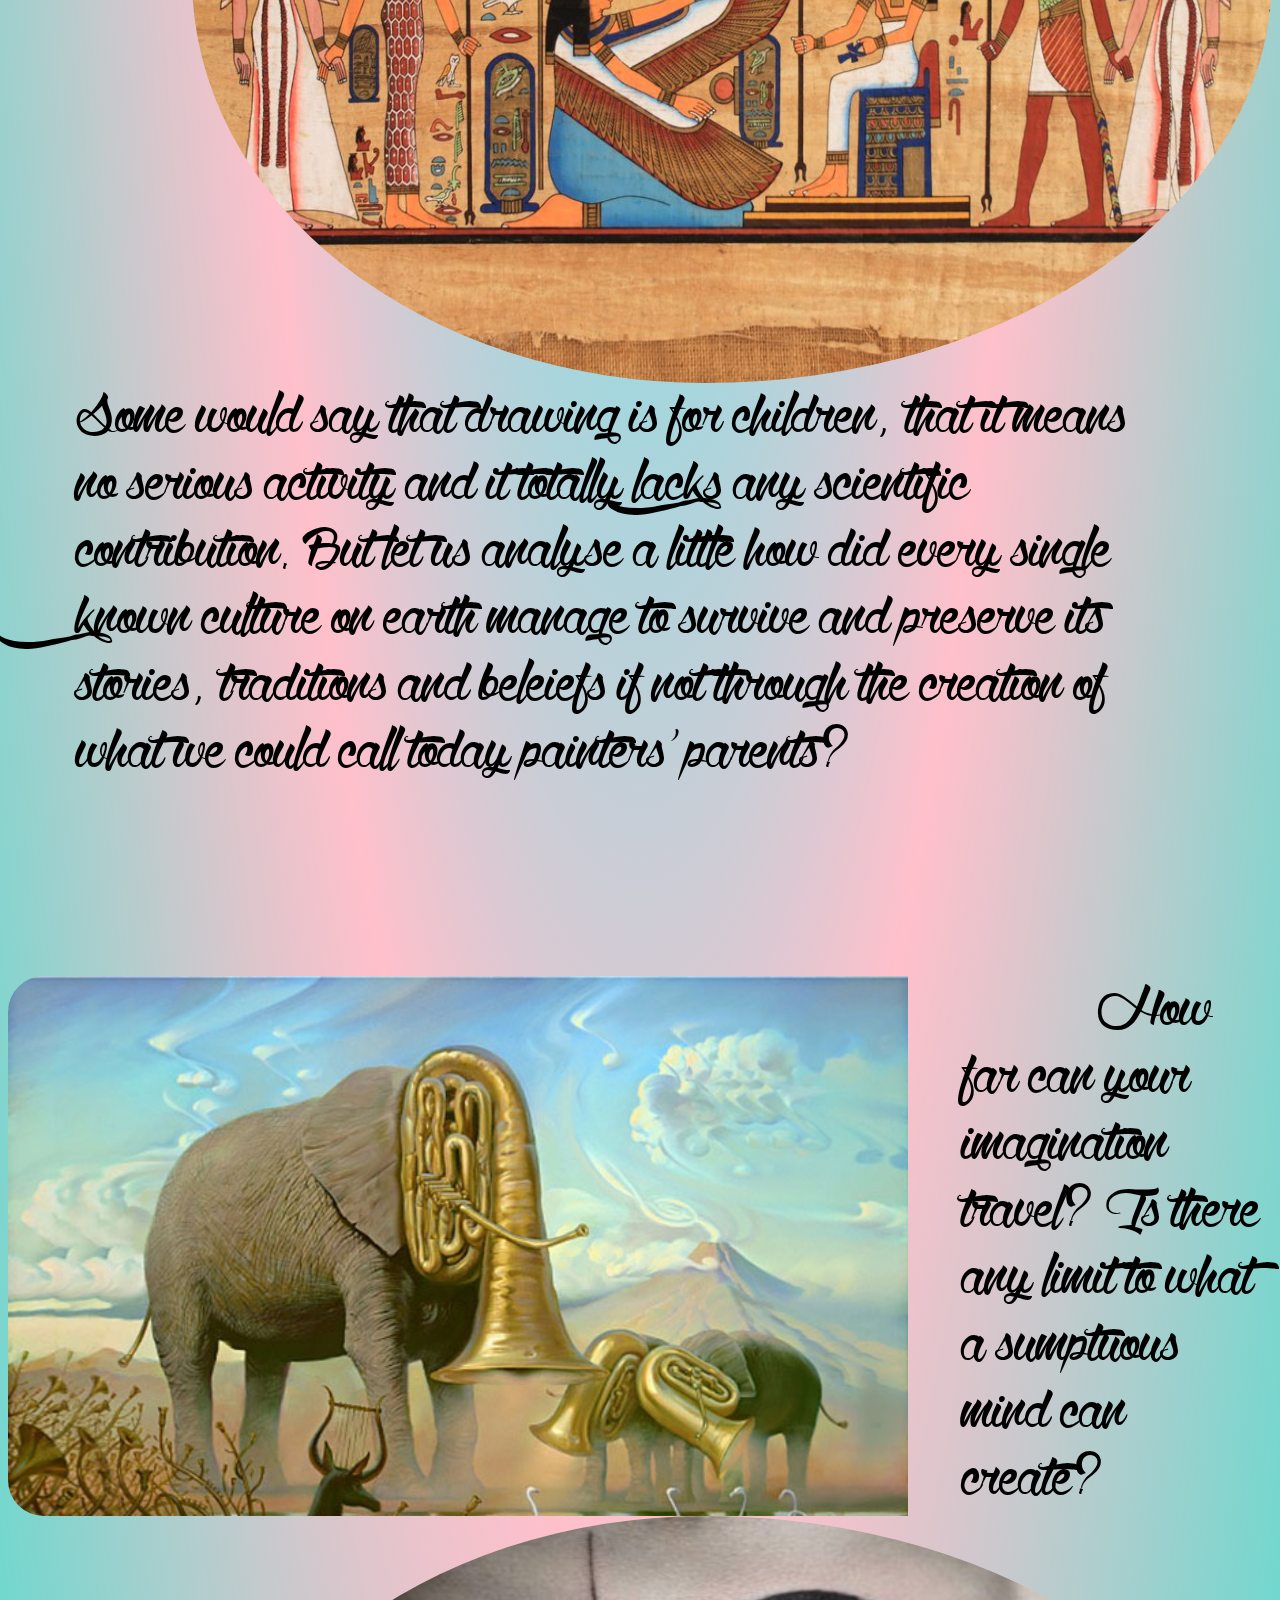
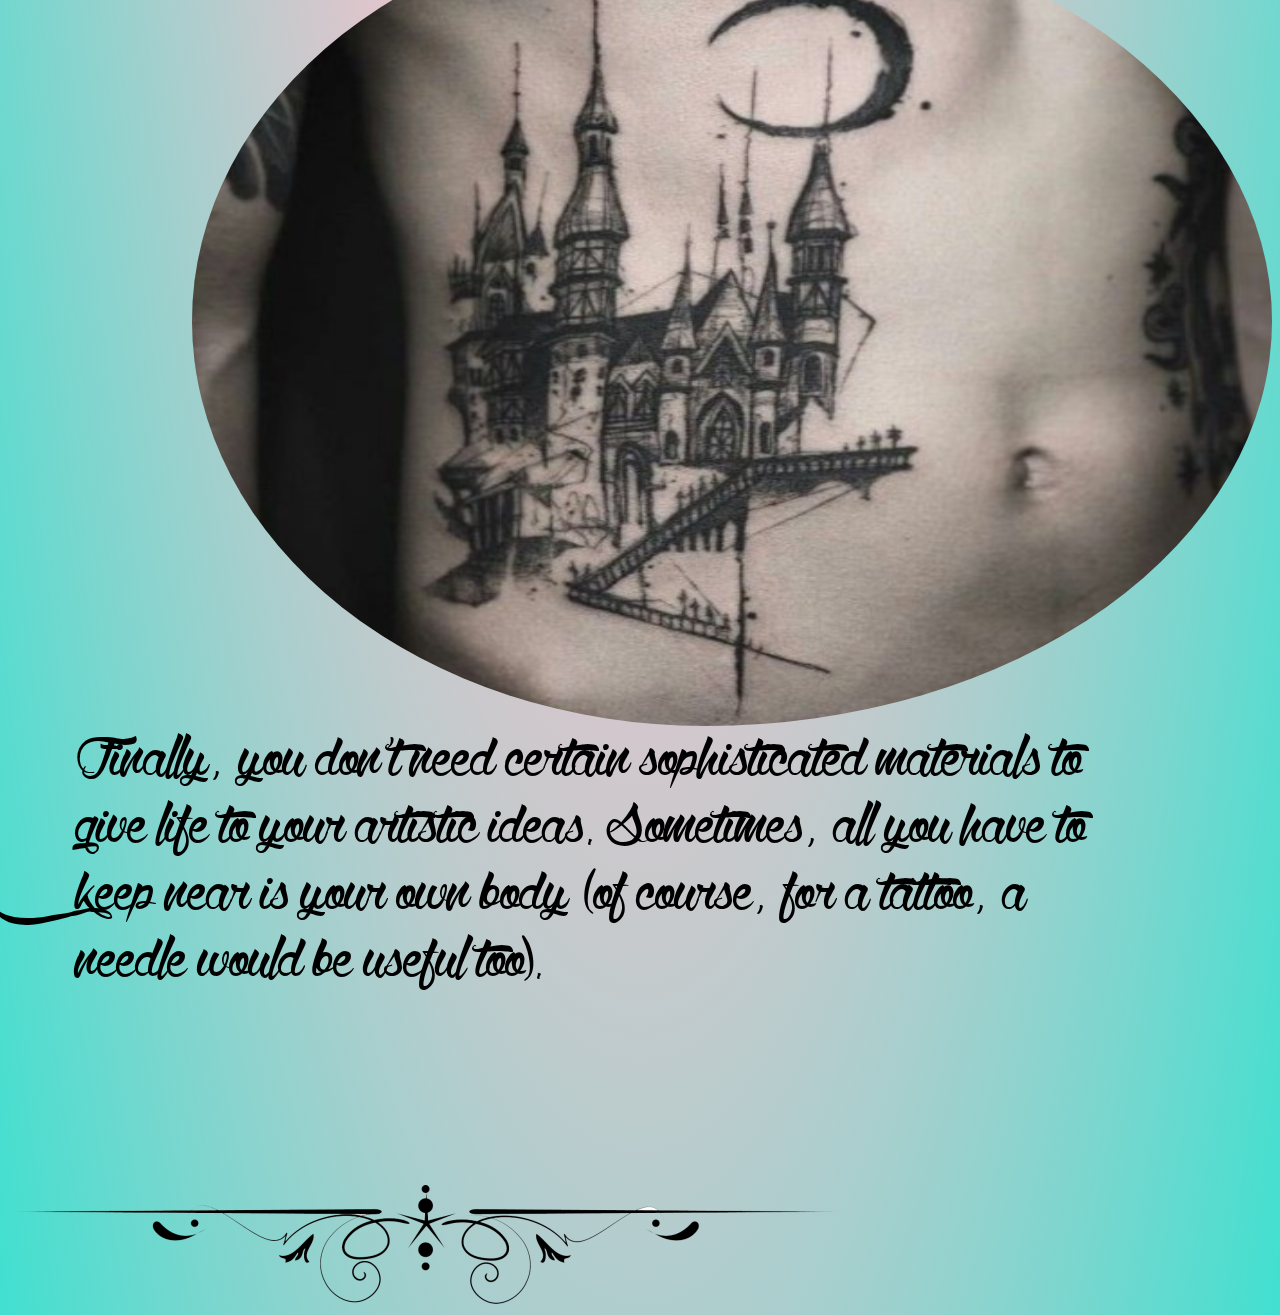
==== commit 4995b1d4: "this is only a test" ====
--- a/index.html
+++ b/index.html
@@ -1,4 +1,5 @@
 <!DOCTYPE html>
+<--- this is a test --->
 <html lang="en">
     
     <head>
